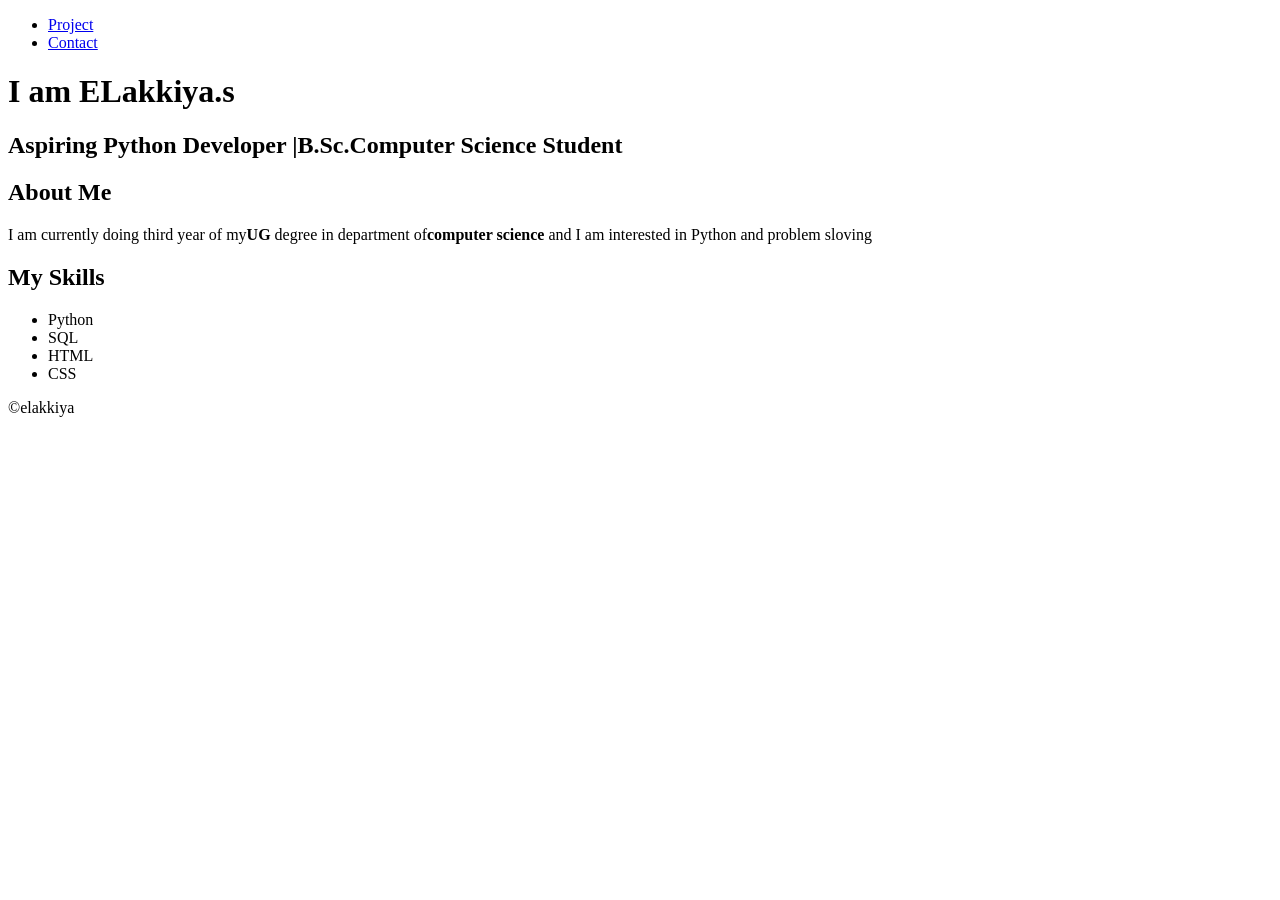
==== index.html @ f393057c "Add files via upload" ====
<!DOCTYPE html>
<html lang="en">
    <head>
        <meta charset="UTF-8">
        <meta name="viewport" content="width=device-width,initial-scale=1.0">
        <meta name=""description" content="Portfolio of Elakkiya.s">
        <title>portfolio</title>
    </head>
    <body>
        <nav>
                <ul>
                    <li><a href="project.html">Project</a></li>
                    <li><a href="contact.html">Contact</a></li>
                </ul>
            </nav>
        <header>
            <h1>I am ELakkiya.s</h1>
            <h2>Aspiring Python Developer |B.Sc.Computer Science Student</h2>
        </header>

            <main>
        <section id="about"><h2>About Me</h2>
            <p> I am currently doing third year of my<b>UG </b> degree in department of<b>computer science </b> and I am interested in Python and problem sloving </p></header>
        </section>
        <section id="skill"><h2>My Skills</h2>
            <ul>
                <li>Python</li>
                <li>SQL</li>
                <li>HTML</li>
                <li>CSS</li>
            </ul>
        </section>

    </main>
    <footer>&copy;elakkiya</footer>
    </body>
</html>
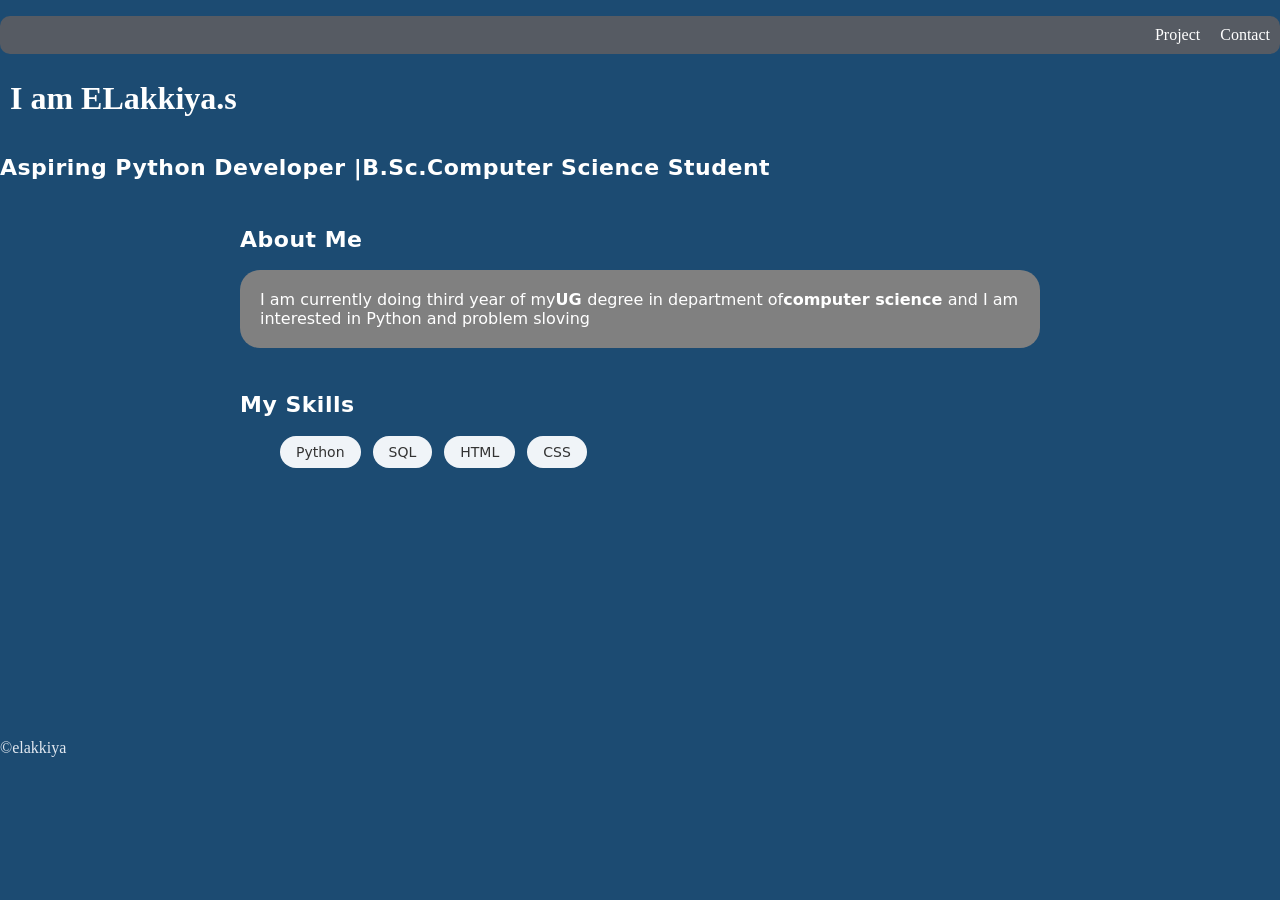
==== commit 7e6b27ff: "Add files via upload" ====
--- a/index.html
+++ b/index.html
@@ -5,8 +5,10 @@
         <meta name="viewport" content="width=device-width,initial-scale=1.0">
         <meta name=""description" content="Portfolio of Elakkiya.s">
         <title>portfolio</title>
+         <link rel="stylesheet" href="style.css">
     </head>
     <body>
+       
         <nav>
                 <ul>
                     <li><a href="project.html">Project</a></li>
--- a/style.css
+++ b/style.css
@@ -0,0 +1,111 @@
+nav ul{
+  
+    background-color: #565b63;
+    display: flex;
+    list-style: none;
+    gap: 20px;
+    justify-content: flex-end;
+    padding:10px;
+    border-radius: 10px;
+}
+nav a{
+    color: white;
+    text-decoration: none;
+}
+nav a:hover{
+    color: skyblue;
+}
+header h1{
+    font-family:Serif;
+    margin:0px;
+    padding:10px;
+    font-size:32px;
+    
+}
+h2{
+    font-family:system-ui;
+    font-size:22px;
+    padding-top:10px;
+    display: block;
+    letter-spacing: 0.5px;
+    font-weight: 600;
+   
+}
+main{
+    margin:0 auto;
+    padding:0 20px;
+    max-width:800px;
+    display:flex;
+    min-height: 60vh;
+    flex-direction:column;
+    
+}
+main ul{
+    display: flex;
+    gap:12px;
+    padding:0 px;
+    list-style: none;
+}
+main ul li{
+    background-color:#f0f4f8;
+    color:#333333;
+    padding:8px 16px;
+    font-family: system-ui;
+    font-size: 14px;
+    font-weight:500;
+    border-radius: 20px;
+}
+main p{
+    
+    font-family: system-ui;
+    
+    background-color: gray;
+    padding: 20px;
+    border-radius: 20px;
+}
+body{
+    background-color: #1c4b72;
+    margin: 0;
+    padding: 0;
+    color:#e2e8f0;
+}
+img{
+    width:100%;
+    max-width: 500px;
+    height:300px;
+    object-fit: cover;
+    margin:20px auto;
+    display: block;
+}
+h1,h2,main,p,footer p{
+    color: #ffffff;
+}
+input[type="text"],input[type="email"],textarea{
+    width: 100%;
+    max-width:400px;
+    padding:10px;
+    border:1px solid #cbd5e1;
+    border-radius: 6px;
+    margin-top: 8px;
+    display:block;
+}
+button,input[type="submit"]{
+    background-color: #1e293b;
+    color:white;
+    padding:12px 24px;
+    border:none;
+    border-radius:6px;
+    font-weight:600;
+    cursor:pointer;
+    margin-top:15px;
+}
+input[type="text"],input[type="email"],input[type="submit"],textarea,form input{
+    width:100%;
+    max-width:400px;
+    padding:10px;
+    margin-top:8px;
+    display:block;
+    color:#000000 !important;
+    border:1px solid #a0aec0 !important;
+    border-radius: 6px;
+}
